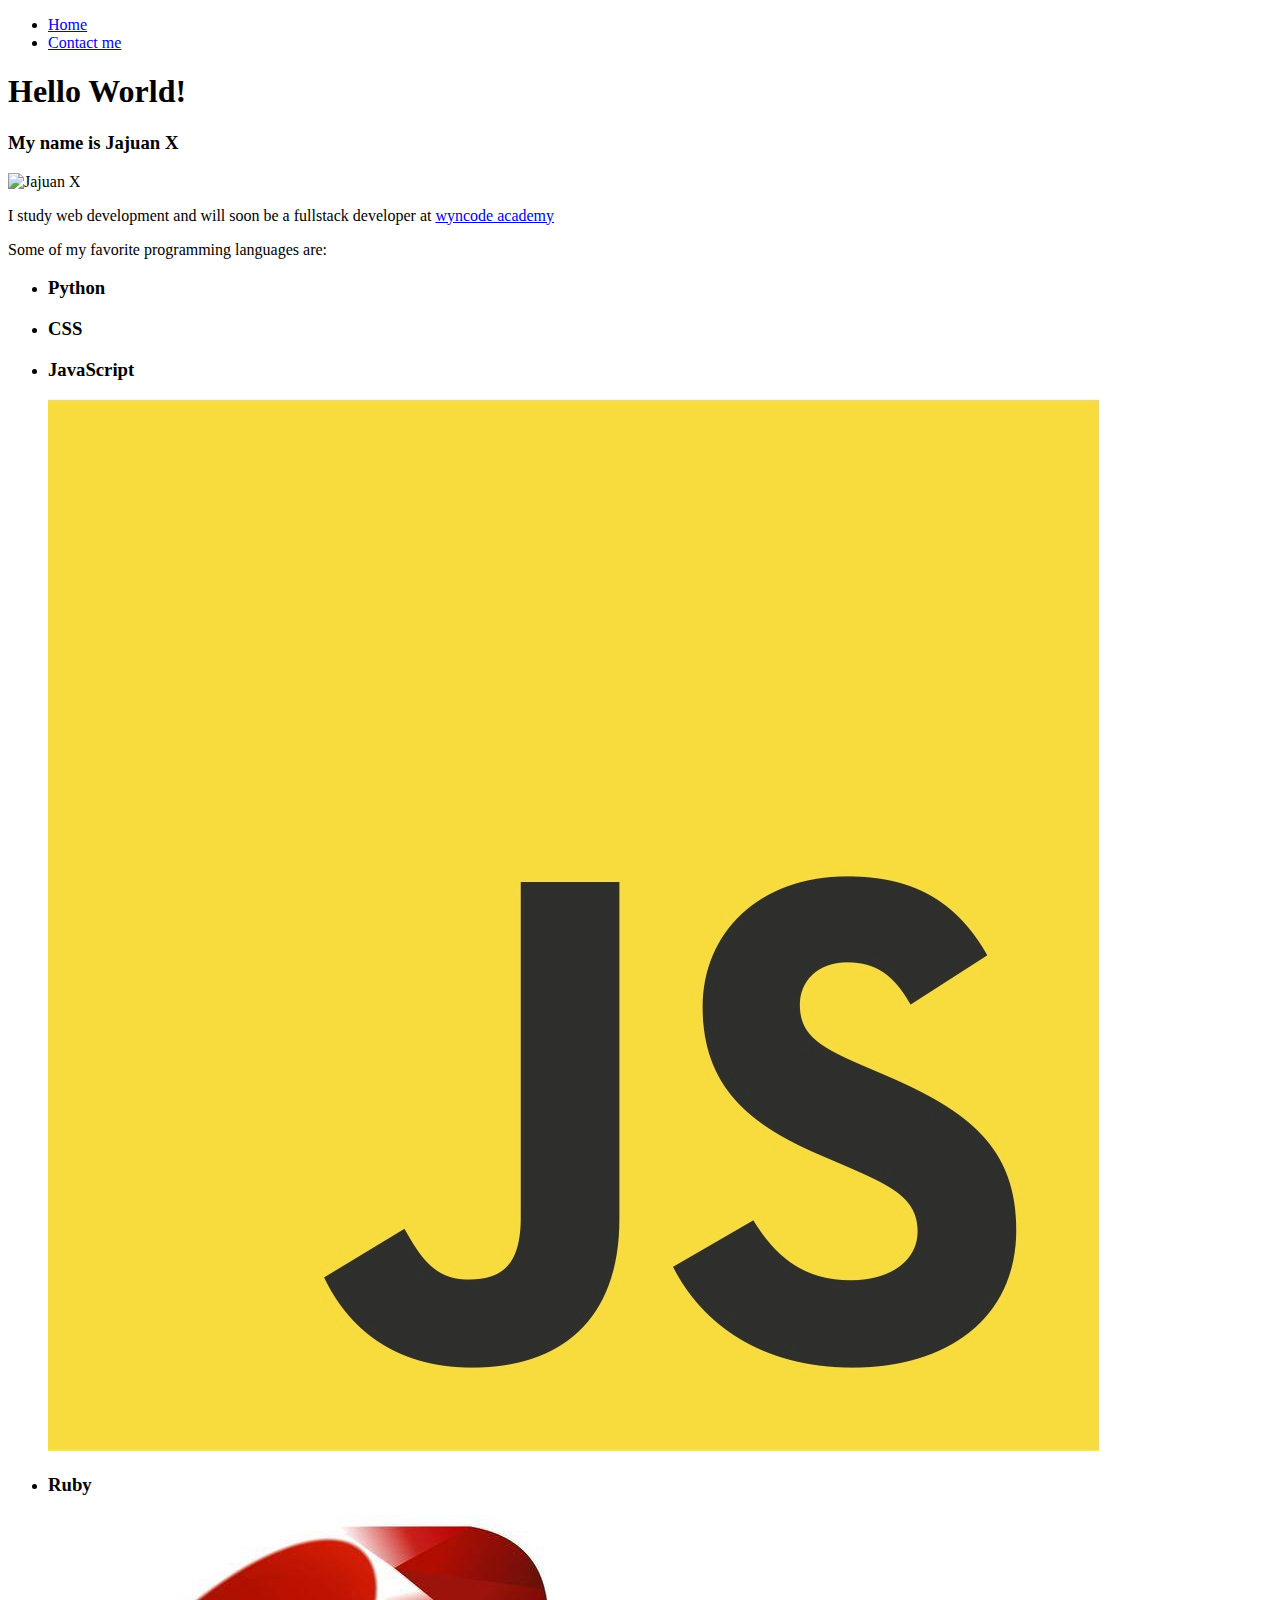
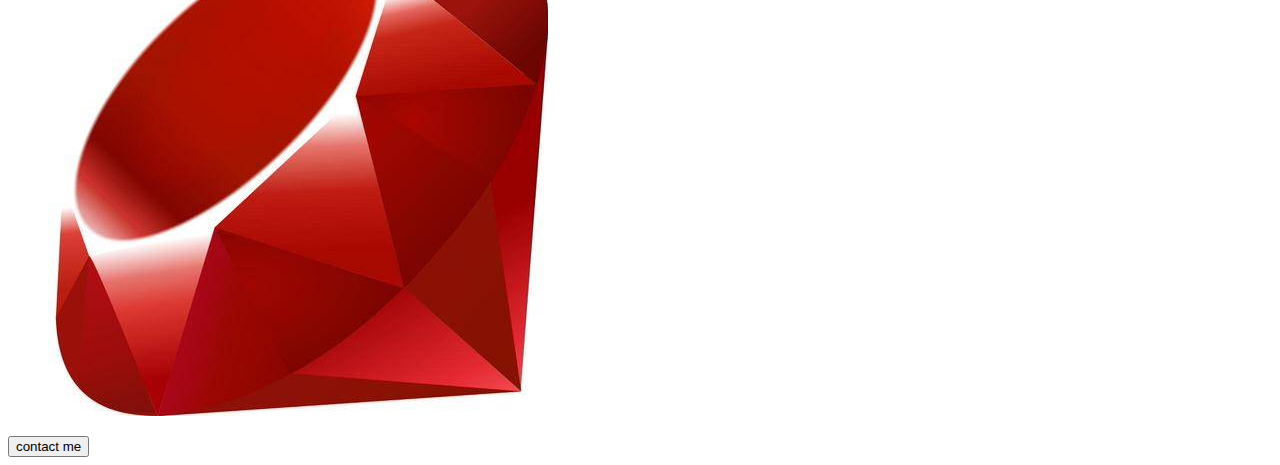
==== index.html @ 38bd6d87 "Html and Images first push" ====
<!DOCTYPE html>
<html lang="en" dir="ltr">
  <head>
    <meta charset="utf-8">
    <title>About Juan X</title>
  </head>
  <body>
    <nav>
      <ul>
        <li><a href="index.html">Home</a></li>
        <li><a href="contact.html">Contact me</a></li>
      </ul>
    </nav>
    <main>
      <h1>Hello World!</h1>
      <h3>My name is Jajuan X</h3>
      <img src="https://scontent-atl3-1.xx.fbcdn.net/v/t1.0-1/p160x160/47571571_10213313225920642_5314882180369874944_n.jpg?_nc_cat=109&_nc_oc=AQljEJZcM_wi2ngK78_WgKNZQzdaiBb6hM-t-VprWT4X8MYLOvdVKBWy0qo-Pt0TBno&_nc_ht=scontent-atl3-1.xx&oh=2c2138ccf4a2e84a946d501e73b6e3b4&oe=5D9583AC" alt="Jajuan X">
      <p>I study web development and will soon be a fullstack developer at <a target="_blank" href="https://www.wyncode.co">wyncode academy</a> </p>
      <div class="">
        <p>Some of my favorite programming languages are:</p>
        <ul>
          <li>
            <h3>Python</h3>
          </li>

          <li>
            <h3>CSS</h3>
          </li>

          <li>
            <h3>JavaScript</h3>
            <img src="js.jpg" alt="JavaScript">
          </li>

          <li>
            <h3>Ruby</h3>
            <img src="ruby.jpg" alt="Ruby">
          </li>
        </ul>
      </div>
      <button type="button" name="button">contact me</button>

    </main>
  </body>
</html>
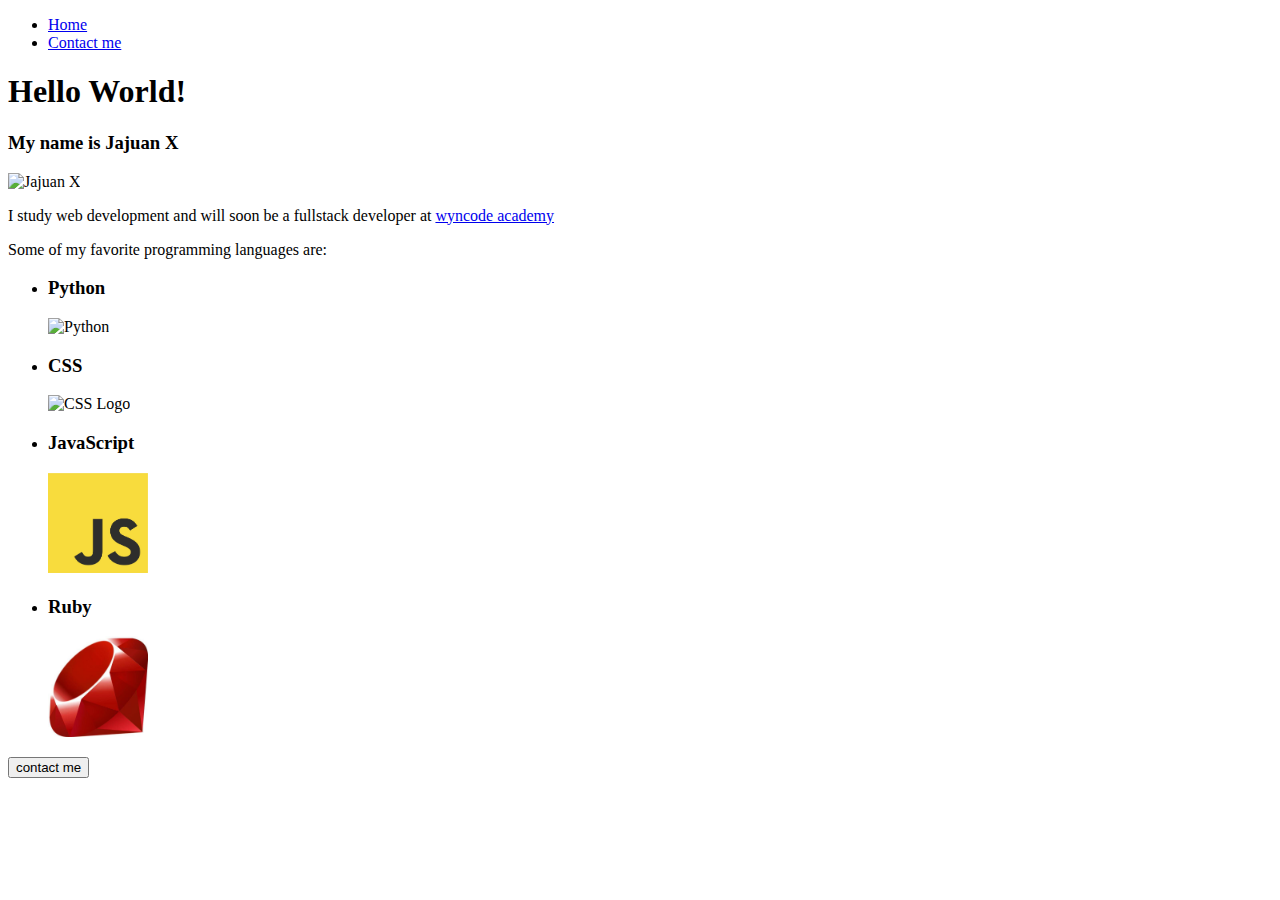
==== commit 81c72820: "Html and Images first push" ====
--- a/index.html
+++ b/index.html
@@ -21,20 +21,22 @@
         <ul>
           <li>
             <h3>Python</h3>
+            <img width="100px" src="https://upload.wikimedia.org/wikipedia/commons/thumb/c/c3/Python-logo-notext.svg/1024px-Python-logo-notext.svg.png" alt="Python">
           </li>
 
           <li>
             <h3>CSS</h3>
+            <img width="100px" src="https://cdn.worldvectorlogo.com/logos/css3.svg" alt="CSS Logo">
           </li>
 
           <li>
             <h3>JavaScript</h3>
-            <img src="js.jpg" alt="JavaScript">
+            <img width="100px" src="js.jpg" alt="JavaScript">
           </li>
 
           <li>
             <h3>Ruby</h3>
-            <img src="ruby.jpg" alt="Ruby">
+            <img width="100px" src="ruby.jpg" alt="Ruby">
           </li>
         </ul>
       </div>
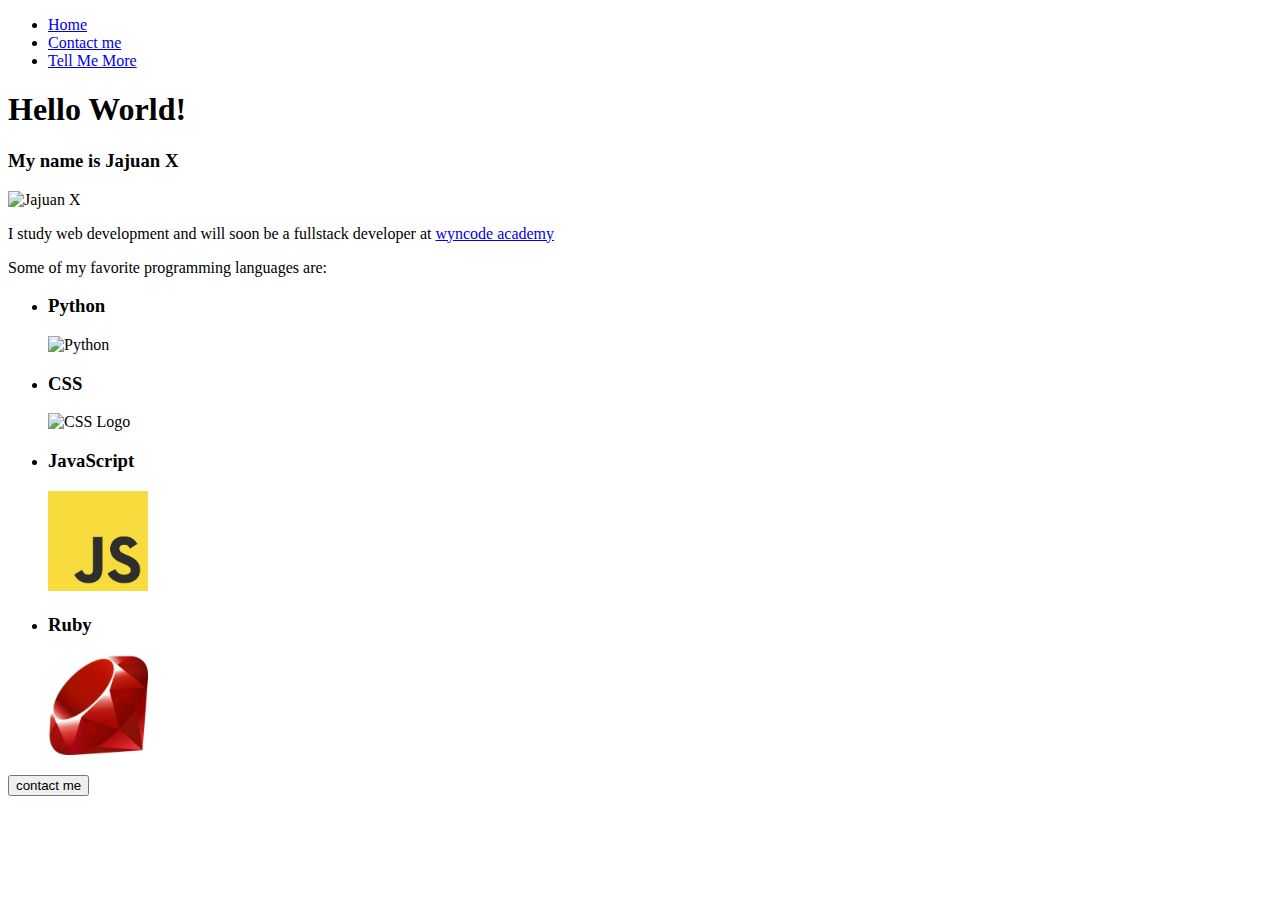
==== commit 27c6aa3c: "Tell me more added" ====
--- a/index.html
+++ b/index.html
@@ -9,6 +9,7 @@
       <ul>
         <li><a href="index.html">Home</a></li>
         <li><a href="contact.html">Contact me</a></li>
+        <li><a href="tellMeMore.html">Tell Me More</a></li>
       </ul>
     </nav>
     <main>
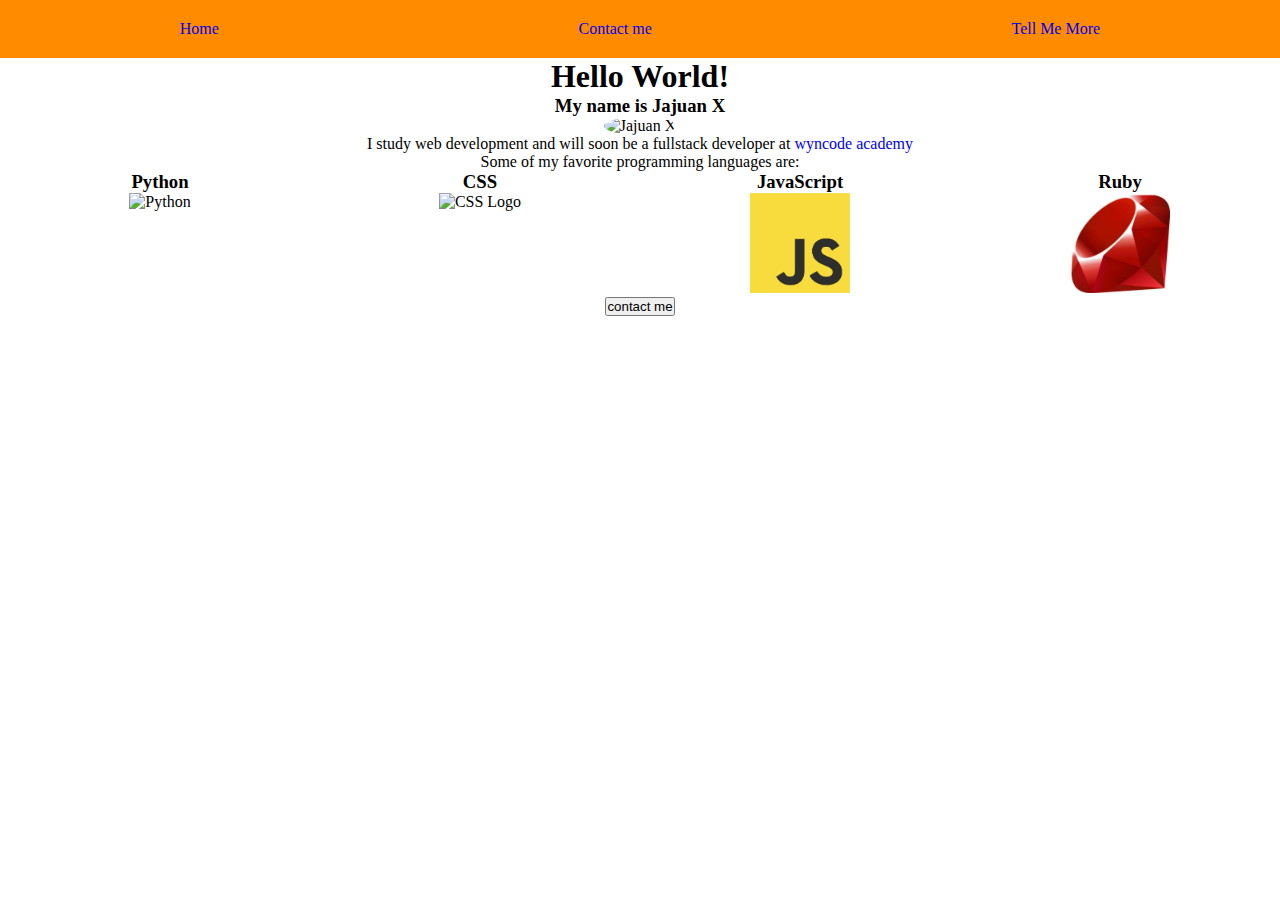
==== commit d6c4cab5: "add styles pages" ====
--- a/index.html
+++ b/index.html
@@ -3,11 +3,13 @@
   <head>
     <meta charset="utf-8">
     <title>About Juan X</title>
+    <link rel="stylesheet" href="navBar.css">
+    <link rel="stylesheet" href="global.css">
   </head>
   <body>
     <nav>
       <ul>
-        <li><a href="index.html">Home</a></li>
+        <li><a class="currentPage" href="index.html">Home</a></li>
         <li><a href="contact.html">Contact me</a></li>
         <li><a href="tellMeMore.html">Tell Me More</a></li>
       </ul>
@@ -15,11 +17,11 @@
     <main>
       <h1>Hello World!</h1>
       <h3>My name is Jajuan X</h3>
-      <img src="https://scontent-atl3-1.xx.fbcdn.net/v/t1.0-1/p160x160/47571571_10213313225920642_5314882180369874944_n.jpg?_nc_cat=109&_nc_oc=AQljEJZcM_wi2ngK78_WgKNZQzdaiBb6hM-t-VprWT4X8MYLOvdVKBWy0qo-Pt0TBno&_nc_ht=scontent-atl3-1.xx&oh=2c2138ccf4a2e84a946d501e73b6e3b4&oe=5D9583AC" alt="Jajuan X">
+      <img id="pic" src="https://scontent-atl3-1.xx.fbcdn.net/v/t1.0-1/p160x160/47571571_10213313225920642_5314882180369874944_n.jpg?_nc_cat=109&_nc_oc=AQljEJZcM_wi2ngK78_WgKNZQzdaiBb6hM-t-VprWT4X8MYLOvdVKBWy0qo-Pt0TBno&_nc_ht=scontent-atl3-1.xx&oh=2c2138ccf4a2e84a946d501e73b6e3b4&oe=5D9583AC" alt="Jajuan X">
       <p>I study web development and will soon be a fullstack developer at <a target="_blank" href="https://www.wyncode.co">wyncode academy</a> </p>
       <div class="">
         <p>Some of my favorite programming languages are:</p>
-        <ul>
+        <ul id="languagList">
           <li>
             <h3>Python</h3>
             <img width="100px" src="https://upload.wikimedia.org/wikipedia/commons/thumb/c/c3/Python-logo-notext.svg/1024px-Python-logo-notext.svg.png" alt="Python">
--- a/navBar.css
+++ b/navBar.css
@@ -0,0 +1,20 @@
+nav li {
+  list-style: none;
+  margin: auto;
+  padding: 20px;
+  color: ghostwhite;
+}
+
+nav ul {
+  display: flex;
+  background-color: darkorange;
+  margin: auto;
+}
+
+#languagList {
+  display: grid;
+  grid-template-columns: repeat(auto-fit, minmax(250px, 1fr));
+  text-decoration: none;
+  list-style: none;
+
+}
--- a/global.css
+++ b/global.css
@@ -0,0 +1,16 @@
+* {
+  box-sizing: border-box;
+  margin: 0;
+  padding: 0;
+}
+
+a {
+    text-decoration: none;
+}
+
+#pic {
+  border-radius: 100%;
+}
+main {
+  text-align: center;
+}
